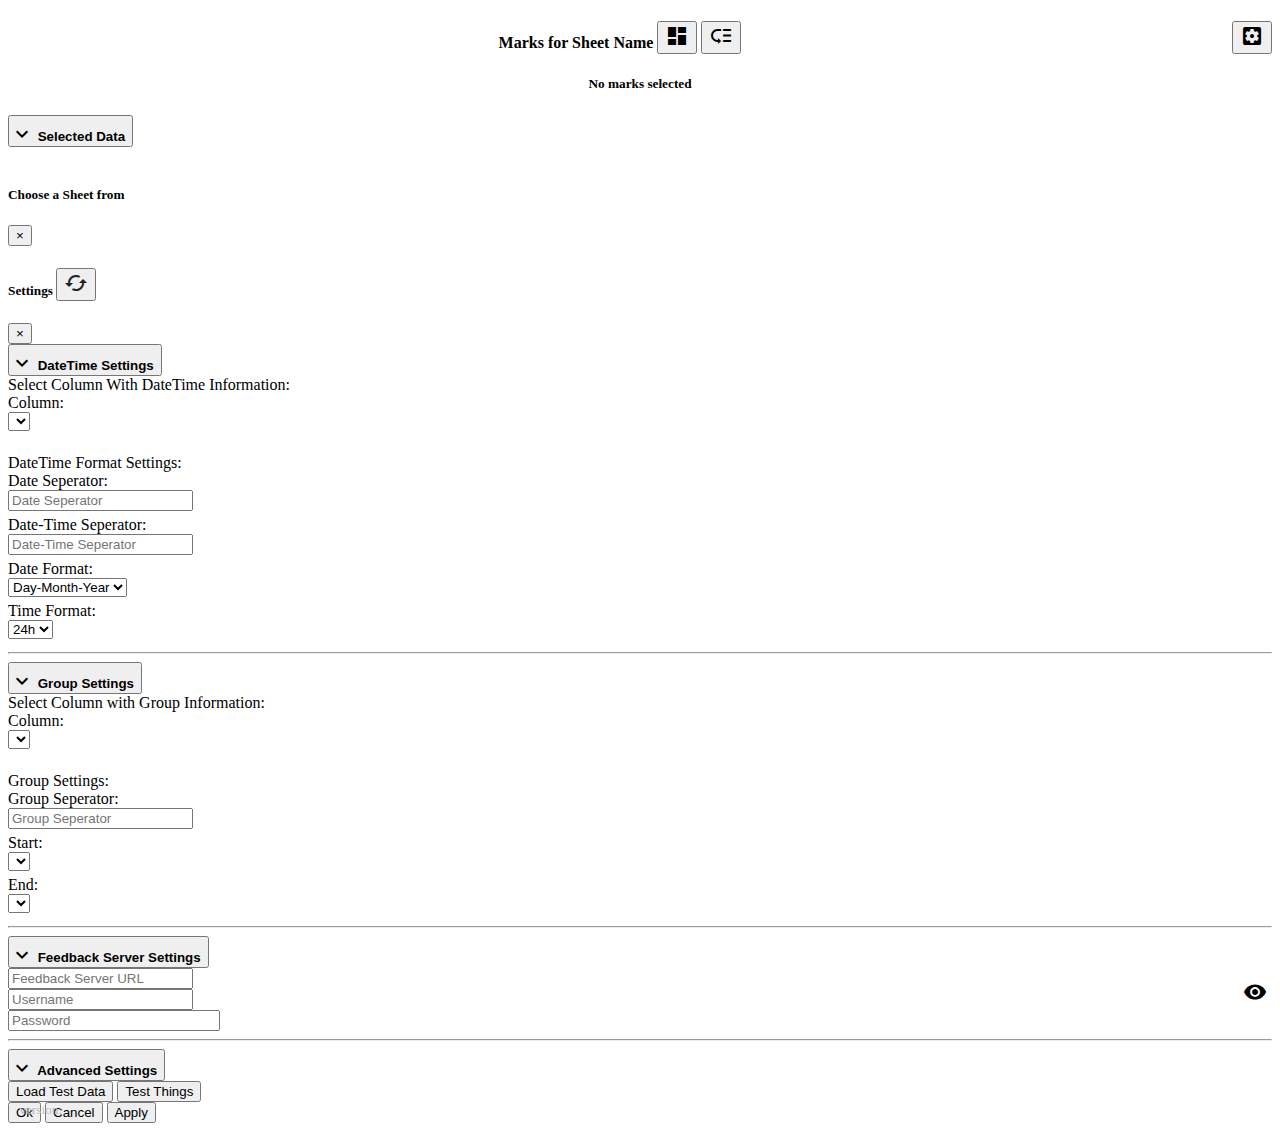
==== example_extension.html @ 6c979dc3 "Added Better Test Data" ====
<!DOCTYPE html>
<html>
    <head>
        <meta charset="utf-8">
        <meta http-equiv="X-UA-Compatible" content="IE=edge">
        <meta name="viewport" content="width=device-width, initial-scale=1">
        <title>Example Extensions</title>
        <link rel="shortcut icon" type="image/x-icon" href="./favicon.ico">


        <!-- Datatable Builder: https://datatables.net/download/ -->
        <link rel="stylesheet" type="text/css" href="https://cdn.datatables.net/v/bs4-4.1.1/jq-3.3.1/dt-1.10.18/b-1.5.6/b-colvis-1.5.6/cr-1.5.0/fh-3.1.4/r-2.2.2/sc-2.0.0/datatables.min.css" />
        <script type="text/javascript" src="https://cdn.datatables.net/v/bs4-4.1.1/jq-3.3.1/dt-1.10.18/b-1.5.6/b-colvis-1.5.6/cr-1.5.0/fh-3.1.4/r-2.2.2/sc-2.0.0/datatables.min.js"></script>

        <!-- An icon library, learn more here: https://material.io/resources/icons/?style=baseline -->
        <link href="https://fonts.googleapis.com/icon?family=Material+Icons" rel="stylesheet">

        <!-- Tableau Extensions API Library  -->
        <!-- library is in the /lib directory -->
        <script src="./lib/tableau.extensions.1.latest.js"></script>

        <!-- Include our own style sheets and javascript code -->
        <link rel="stylesheet" href="./example_extension.css">
        <script src="./example_extension.js"></script>
    </head>
    <body>
        <div class="container-fluid">
            <!-- Main UI -->
            <div id="selected_marks">
                <h4 class="text-center">
                    Marks for <span class="sheet_name" id="selected_marks_title">Sheet Name</span>
                    <button title="Choose Sheet" type="button" class="btn btn-link" id="show_choose_sheet_button">
                        <i class="material-icons">dashboard</i>
                    </button>
                    <button title="Reset Filters" type="button" class="btn btn-link" id="reset_filters_button">
                        <i class="material-icons">low_priority</i>
                    </button>
                    <button title="Open Settings Menu" type="button" class="btn btn-link" id="app_settings_button">
                            <i class="material-icons">settings_applications</i>
                    </button>
                </h4>
                <div id="groups" style="display: none;">
                    <table class="table table-hover">
                        <thead id="groups_table_head"></thead>
                        <tbody id="groups_table_body"></tbody>
                    </table>
                </div>
                <div id="no_data_message">
                    <h5 class="text-center">No marks selected</h5>
                </div>
                <button class="btn btn-link btn-collapse collapsed" type="button" data-toggle="collapse" data-target="#selection_data">
                    <i class="chevron material-icons">expand_more</i> Selected Data
                </button>
                <div id="selection_data" class="collapse">
                    <div id="data_table_wrapper"></div>
                    <div id="btn_fault_group" style="display: none;">
                        <button id="data_fault_button" type="button" class="btn btn-danger btn-fault" title="Mark items in list as faulty">Mark Fault</button>
                        <button id="data_correct_button" type="button" class="btn btn-success btn-fault" title="Mark items in list as correct">Mark Correct</button>
                    </div>
                </div>
            </div>
            <br>
            <div id="ranges" style="display:none">
                <ul class="closeable" id="ranges_list"></ul>
                <button id="ranges_submit_button" type="button" class="btn btn-primary btn-submit" title="Submit the entries to the feedback server">Submit</button>
            </div>
        </div>

        <!-- Choose Sheet Dialog (See https://www.w3schools.com/bootstrap/bootstrap_modal.asp for bootstrap dialog info) -->
        <div id="choose_sheet_dialog" class="modal fade" tabindex="-1" role="dialog">
            <div class="modal-dialog" role="document">
                <div class="modal-content">
                    <div class="modal-header">
                        <h5 class="modal-title">Choose a Sheet from <span class="sheet_name" id="choose_sheet_title"></span></h5>
                        <button type="button" class="close" data-dismiss="modal" aria-label="Close">
                            <span aria-hidden="true">&times;</span>
                        </button>
                    </div>
                    <div class="modal-body">
                        <div id="choose_sheet_buttons"></div>
                    </div>
                </div>
            </div>
        </div>

        <!-- Settings Menu -->
        <div class="modal fade" id="app_settings_modal" tabindex="-1" role="dialog">
            <div class="modal-dialog modal-dialog-scrollable" role="document">
                <div class="modal-content">
                    <div class="modal-header">
                        <h5 class="modal-title" id="app_settings_modal_title">Settings
                            <button type="button" class="btn btn-link" id="settings_reload_button" title="Reload Settings">
                                <i class="material-icons">cached</i>
                            </button>
                        </h5>
                        <button type="button" class="close" data-dismiss="modal" aria-label="Close">
                            <span aria-hidden="true">&times;</span>
                        </button>
                    </div>
                    <div class="modal-body">
                        <button class="btn btn-link btn-collapse collapsed" type="button" data-toggle="collapse" data-target="#datetime_settings">
                            <i class="chevron material-icons">expand_more</i> DateTime Settings
                        </button>
                        <div id="datetime_settings" class="collapse">
                            <label>Select Column With DateTime Information:</label>
                            <div class="input-group">
                                <div class="input-group-prepend">
                                    <label class="input-group-text" for="select_datetime_column">Column:</label>
                                </div>
                                <select class="custom-select" id="select_datetime_column" title="Select the DateTime Column"></select>
                            </div>
                            <br>
                            <label>DateTime Format Settings:</label>
                            <div class="input-group">
                                <div class="input-group-prepend">
                                    <label class="input-group-text" for="input_date_sep">Date Seperator:</label>
                                </div>
                                <input type="text" class="form-control text-monospace" id="input_date_sep" title="Input the Date Seperator" placeholder="Date Seperator">
                            </div>
                            <div class="input-group">
                                <div class="input-group-prepend">
                                    <label class="input-group-text" for="input_date_time_sep">Date-Time Seperator:</label>
                                </div>
                                <input type="text" class="form-control text-monospace" id="input_date_time_sep" title="Input the Date-Time Seperator" placeholder="Date-Time Seperator"> 
                            </div>
                            <div class="input-group">
                                <div class="input-group-prepend">
                                    <label class="input-group-text" for="select_date_format">Date Format:</label>
                                </div>
                                <select class="custom-select" id="select_date_format" title="Select the Date Format">
                                    <option value="dmy" selected>Day-Month-Year</option>
                                    <option value="ymd">Year-Month-Day</option>
                                    <option value="mdy">Month-Day-Year</option>
                                </select>
                            </div>
                            <div class="input-group">
                                <div class="input-group-prepend">
                                    <label class="input-group-text" for="select_time_format">Time Format:</label>
                                </div>
                                <select class="custom-select" id="select_time_format" title="Select the Time Format">
                                    <option value="24" selected>24h</option>
                                    <option value="12">12h</option>
                                </select>
                            </div>
                        </div>
                        <hr>
                        <button class="btn btn-link btn-collapse collapsed" type="button" data-toggle="collapse" data-target="#group_settings">
                            <i class="chevron material-icons">expand_more</i> Group Settings
                        </button>
                        <div id="group_settings" class="collapse">
                            <label>Select Column with Group Information:</label>
                            <div class="input-group">
                                <div class="input-group-prepend">
                                    <label class="input-group-text" for="select_group_column">Column:</label>
                                </div>
                                <select class="custom-select" id="select_group_column" title="Select the Group ID Column"></select>
                            </div>
                            <br>
                            <label>Group Settings:</label>
                            <div class="input-group">
                                <div class="input-group-prepend">
                                    <label class="input-group-text" for="input_group_sep">Group Seperator:</label>
                                </div>
                                <input type="text" class="form-control text-monospace" id="input_group_sep" title="Input the Group Seperator" placeholder="Group Seperator">
                            </div>
                            <div class="input-group">
                                <div class="input-group-prepend">
                                    <label class="input-group-text" for="select_group_start">Start:</label>
                                </div>
                                <select class="custom-select" id="select_group_start" title="Select the Start Column"></select>
                            </div>
                            <div class="input-group">
                                <div class="input-group-prepend">
                                    <label class="input-group-text" for="select_group_end">End:</label>
                                </div>
                                <select class="custom-select" id="select_group_end" title="Select the End Column"></select>
                            </div>
                        </div>
                        <hr>
                        <button class="btn btn-link btn-collapse collapsed" type="button" data-toggle="collapse" data-target="#feedback_server_settings">
                            <i class="chevron material-icons">expand_more</i> Feedback Server Settings
                        </button>
                        <div id="feedback_server_settings" class="collapse">
                            <form>
                                <div class="form-group">
                                    <input type="url" class="form-control" id="input_feedback_server" placeholder="Feedback Server URL" title="Enter the URL of the Feedback Server">
                                </div>
                                <div class="form-row">
                                    <div class="form-group col">
                                        <input type="text" class="form-control" id="input_feedback_username" placeholder="Username" title="Enter your Username"></div>
                                    <div class="form-group col">
                                        <input type="password" class="form-control toggleable-password" id="input_feedback_password" placeholder="Password" title="Enter your Password">
                                        <span toggle="#input_feedback_password" class="toggle-password unselectable" title="Toggle the visibility of the password"><i class="material-icons">visibility</i></span>
                                    </div>
                                </div>
                            </form>
                        </div>
                        <hr>
                        <button class="btn btn-link btn-collapse collapsed" type="button" data-toggle="collapse" data-target="#advanced_settings">
                            <i class="chevron material-icons">expand_more</i> Advanced Settings
                        </button>                        
                        <div id="advanced_settings" class="collapse">
                            <button id="test_data_button" class="btn btn-warning">Load Test Data</button>
                            <button id="test_things_button" class="btn btn-warning">Test Things</button>
                        </div>
                    </div>
                    <div class="modal-footer">
                        <label class="version-number">version: <span id="version_number"></span></label>
                        <button type="button" class="btn btn-primary" id="ok_settings_button" data-dismiss="modal">Ok</button>
                        <button type="button" class="btn btn-secondary" data-dismiss="modal">Cancel</button>
                        <button type="button" class="btn btn-info" id="apply_settings_button">Apply</button>
                    </div>
                </div>
            </div>
        </div>
    </body>
 </html>
---- example_extension.css ----
/*
https://stackoverflow.com/questions/924916/is-there-a-way-to-make-a-div-unselectable
  by https://stackoverflow.com/users/165164/anne-gunn
*/
.unselectable {
  -webkit-touch-callout: none;
  -webkit-user-select: none;
  -khtml-user-select: none;
  -moz-user-select: none;
  -ms-user-select: none;
  -o-user-select: none;
  user-select: none;
}

.sheet_name {
  font-weight: bold;
}

.text-center{
  text-align: center;
}

div.DTS div.dataTables_scrollBody {
    background: white;
}


#app_settings_button {
  float: right;
}

#settings_reload_button {
  color: #212529;
}

#app_settings_modal .input-group {
  padding-bottom: 5px;
}

.btn-collapse {
  padding-top: 0px;
  padding-left: 0px;
  font-weight: bold;
}

.chevron {
  position: relative;
  bottom: -5px;
}

.btn-collapse.collapsed .chevron {
  transition: all 0.2s ease-out;
  transform: rotate(0deg);
}

.btn-collapse .chevron {
  transition: all 0.2s ease-out;
  transform: rotate(-180deg);
}

.toggleable-password {
  padding-right: 29px;
}

.toggle-password {
  float: right;
  margin-top: -30px;
  margin-right: 5px;
  position: relative;
  z-index: 2;
  cursor: pointer;
}

.version-number {
  position: absolute;
  left: 1.2rem;
  color: #bbb;
  font-size: smaller;
}


#btn_fault_group {
    width: 100%;
    height: 38px;
    margin-bottom: 5px;
    margin-top: 5px;
    align-content: space-between;
}

.btn-fault {
    float: right;
    margin-left: 5px;
    width: 120px;
}

#ranges_submit_button {
  float: right;
}

ul.closeable {
    list-style-type: none;
    padding: 0;
    margin: 0;
    margin-bottom: 5px;
    margin-top: 5px;
  }
  
  ul.closeable li {
    border: 1px solid #ddd;
    margin-top: -1px; /* Prevent double borders */
    background-color: #f6f6f6;
    padding: 8px;
    font-size: 16px;
    text-decoration: none;
    color: black;
    display: block;
    position: relative;
  }
  
  ul.closeable li:hover {
    background-color: #eee;
  }
  
  .btn-close {
    cursor: pointer;
    position: absolute;
    top: 50%;
    right: 0%;
    font-size: 22px;
    padding: 4px 11px;
    transform: translate(0%, -50%);
  }
  
  .btn-close:hover {
    background: #bbb;
  }
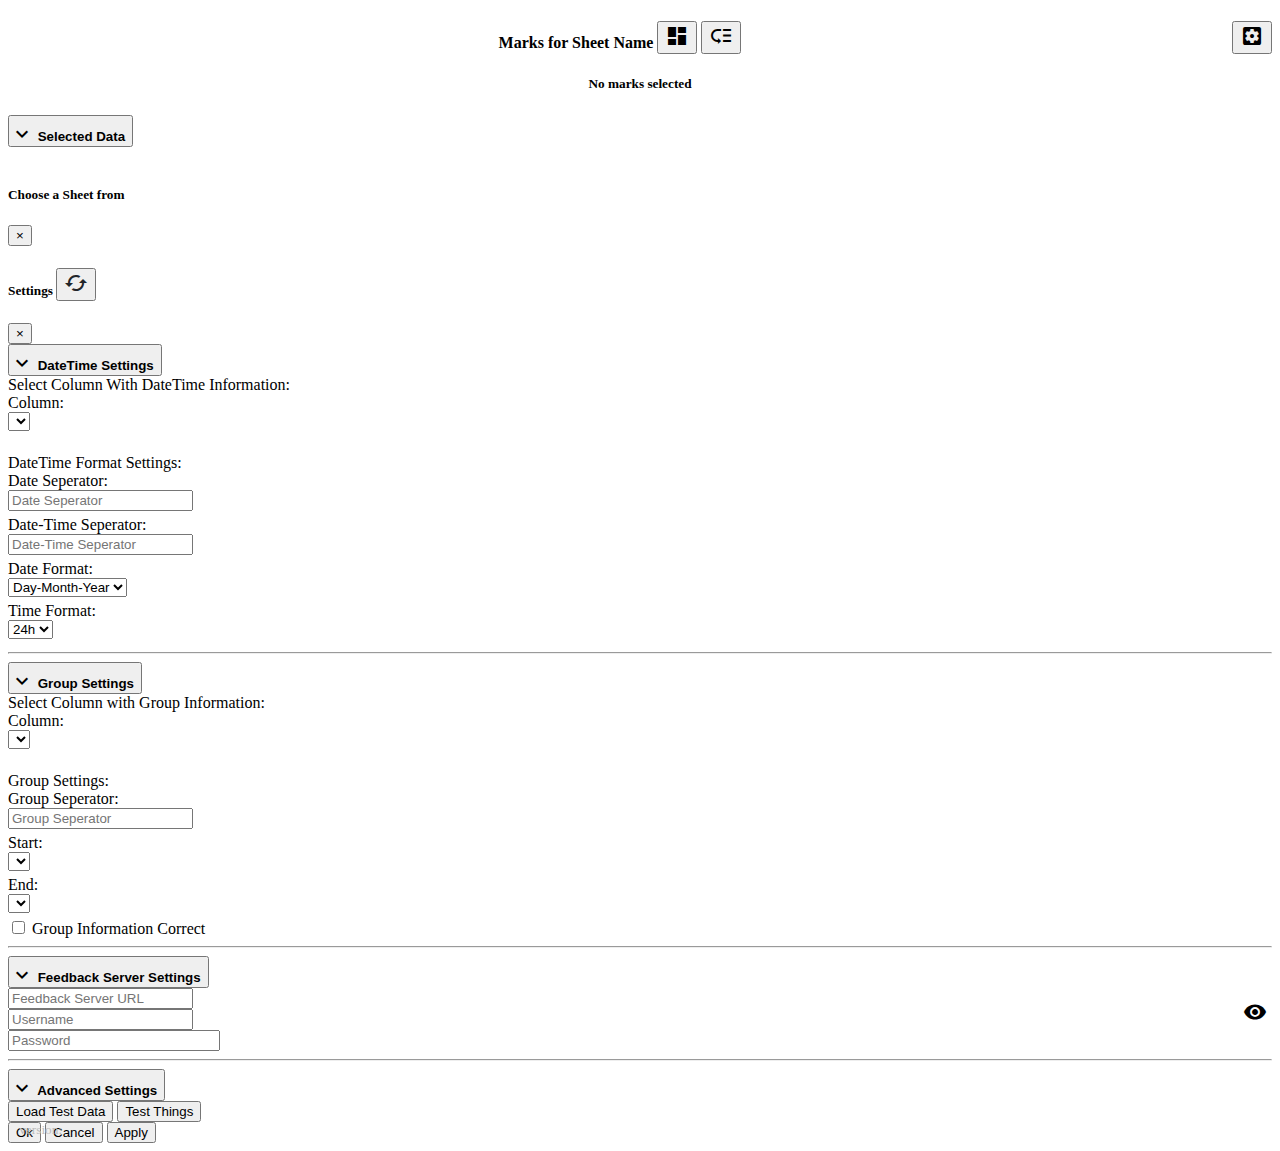
==== commit cc4511b5: "added ready checkbox" ====
--- a/example_extension.html
+++ b/example_extension.html
@@ -175,6 +175,10 @@
                                 </div>
                                 <select class="custom-select" id="select_group_end" title="Select the End Column"></select>
                             </div>
+                            <div class="custom-control custom-checkbox">
+                                <input type="checkbox" class="custom-control-input" id="check_ready">
+                                <label class="custom-control-label" for="check_ready">Group Information Correct</label>
+                              </div>
                         </div>
                         <hr>
                         <button class="btn btn-link btn-collapse collapsed" type="button" data-toggle="collapse" data-target="#feedback_server_settings">
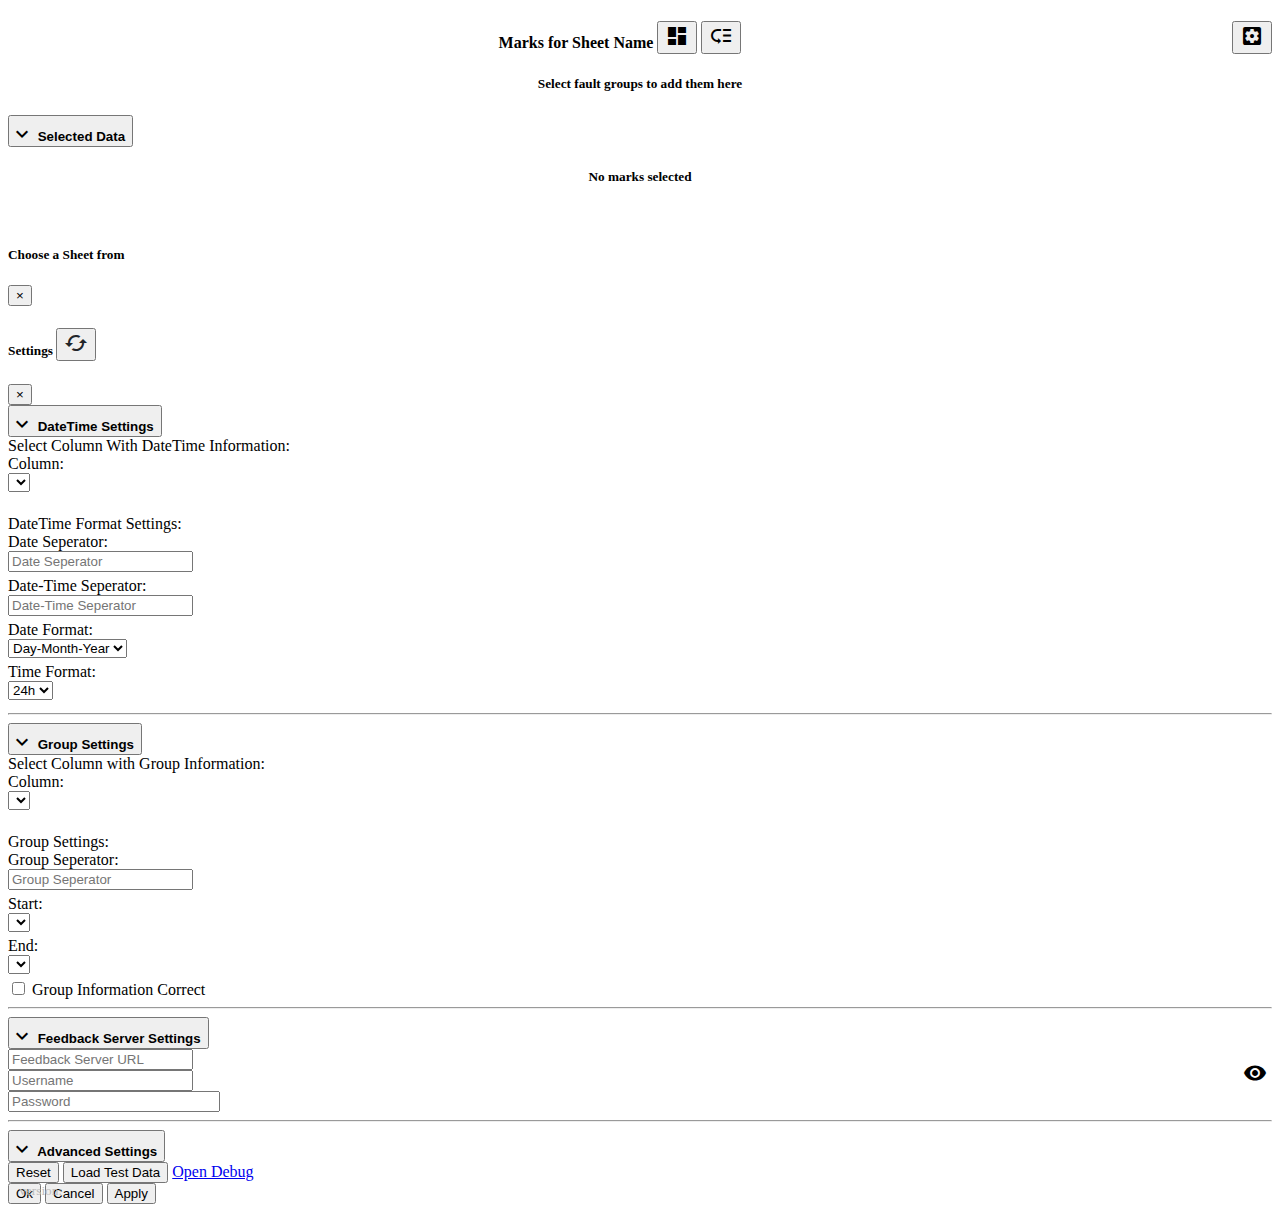
==== commit 8c859b15: "added reset button and group message" ====
--- a/example_extension.html
+++ b/example_extension.html
@@ -36,22 +36,25 @@
                         <i class="material-icons">low_priority</i>
                     </button>
                     <button title="Open Settings Menu" type="button" class="btn btn-link" id="app_settings_button">
-                            <i class="material-icons">settings_applications</i>
+                        <i class="material-icons">settings_applications</i>
                     </button>
                 </h4>
+                <div id="no_groups_message">
+                    <h5 class="text-center">Select fault groups to add them here</h5>
+                </div>
                 <div id="groups" style="display: none;">
                     <table class="table table-hover">
                         <thead id="groups_table_head"></thead>
                         <tbody id="groups_table_body"></tbody>
                     </table>
                 </div>
-                <div id="no_data_message">
-                    <h5 class="text-center">No marks selected</h5>
-                </div>
                 <button class="btn btn-link btn-collapse collapsed" type="button" data-toggle="collapse" data-target="#selection_data">
                     <i class="chevron material-icons">expand_more</i> Selected Data
                 </button>
                 <div id="selection_data" class="collapse">
+                    <div id="no_data_message">
+                        <h5 class="text-center">No marks selected</h5>
+                    </div>
                     <div id="data_table_wrapper"></div>
                     <div id="btn_fault_group" style="display: none;">
                         <button id="data_fault_button" type="button" class="btn btn-danger btn-fault" title="Mark items in list as faulty">Mark Fault</button>
@@ -204,8 +207,9 @@
                             <i class="chevron material-icons">expand_more</i> Advanced Settings
                         </button>                        
                         <div id="advanced_settings" class="collapse">
+                            <button id="reset_button" class="btn btn-warning">Reset</button>
                             <button id="test_data_button" class="btn btn-warning">Load Test Data</button>
-                            <button id="test_things_button" class="btn btn-warning">Test Things</button>
+                            <a href="localhost:8696" target="_blank" class="btn btn-warning">Open Debug</a>
                         </div>
                     </div>
                     <div class="modal-footer">
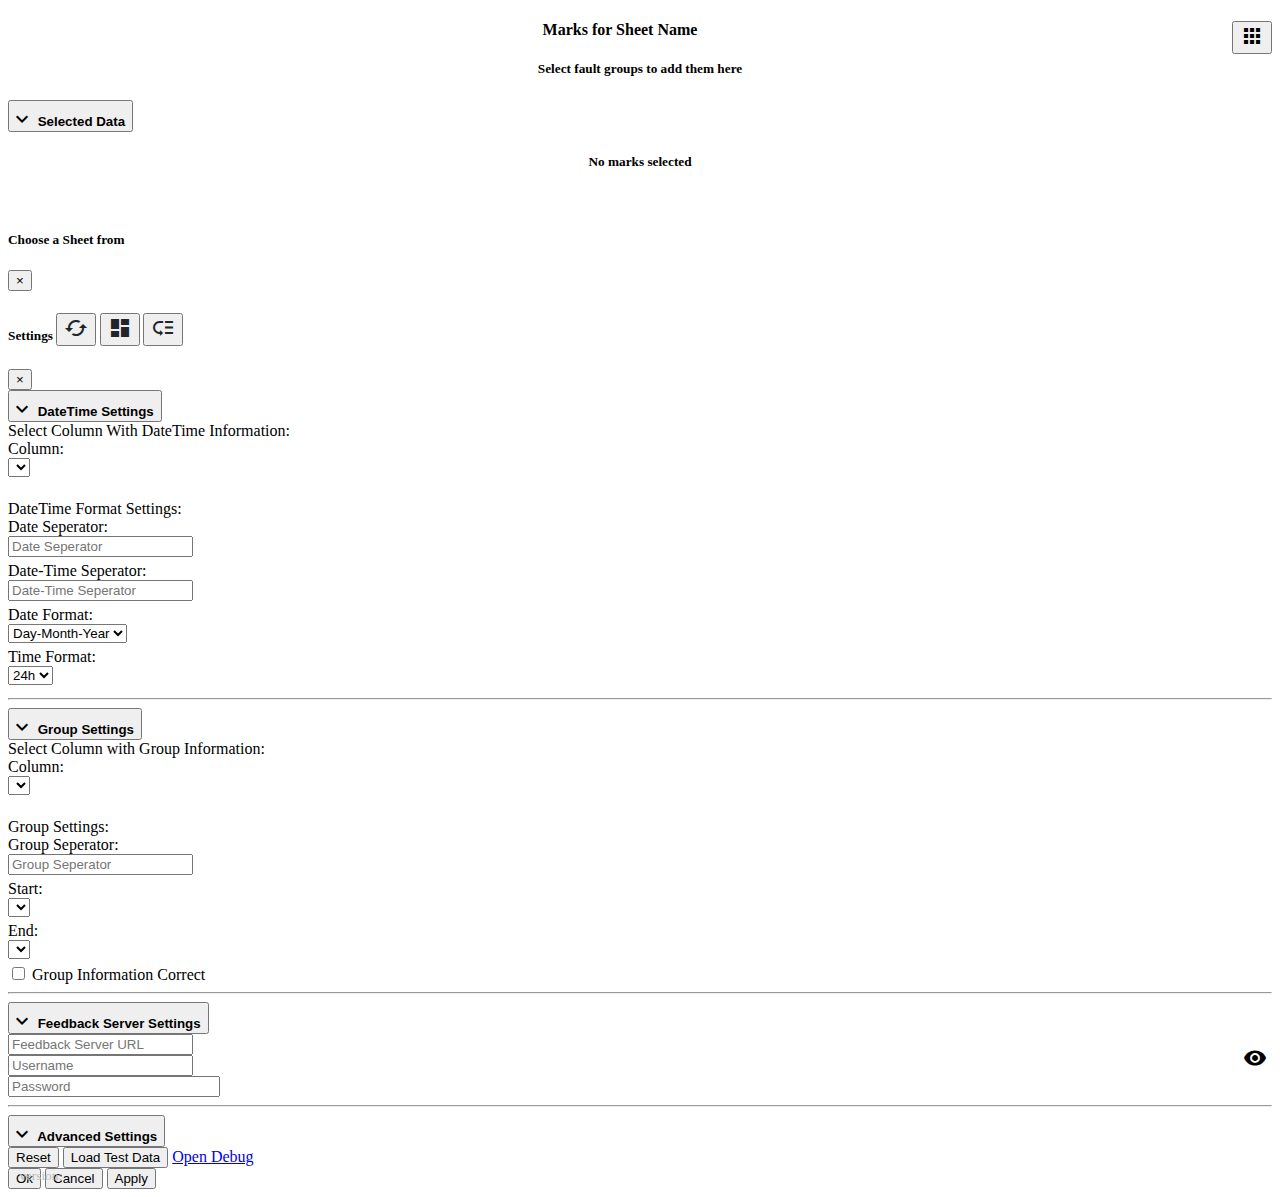
==== commit 7155edf1: "added tooltips for advanced settings" ====
--- a/example_extension.html
+++ b/example_extension.html
@@ -29,14 +29,8 @@
             <div id="selected_marks">
                 <h4 class="text-center">
                     Marks for <span class="sheet_name" id="selected_marks_title">Sheet Name</span>
-                    <button title="Choose Sheet" type="button" class="btn btn-link" id="show_choose_sheet_button">
-                        <i class="material-icons">dashboard</i>
-                    </button>
-                    <button title="Reset Filters" type="button" class="btn btn-link" id="reset_filters_button">
-                        <i class="material-icons">low_priority</i>
-                    </button>
                     <button title="Open Settings Menu" type="button" class="btn btn-link" id="app_settings_button">
-                        <i class="material-icons">settings_applications</i>
+                        <i class="material-icons">apps</i>
                     </button>
                 </h4>
                 <div id="no_groups_message">
@@ -92,8 +86,14 @@
                 <div class="modal-content">
                     <div class="modal-header">
                         <h5 class="modal-title" id="app_settings_modal_title">Settings
-                            <button type="button" class="btn btn-link" id="settings_reload_button" title="Reload Settings">
+                            <button type="button" class="btn btn-link color-black" id="settings_reload_button" title="Reload Settings">
                                 <i class="material-icons">cached</i>
+                            </button>
+                            <button title="Choose Sheet" type="button" class="btn btn-link color-black" id="show_choose_sheet_button">
+                                <i class="material-icons">dashboard</i>
+                            </button>
+                            <button title="Reset Filters" type="button" class="btn btn-link color-black" id="reset_filters_button">
+                                <i class="material-icons">low_priority</i>
                             </button>
                         </h5>
                         <button type="button" class="close" data-dismiss="modal" aria-label="Close">
@@ -207,9 +207,9 @@
                             <i class="chevron material-icons">expand_more</i> Advanced Settings
                         </button>                        
                         <div id="advanced_settings" class="collapse">
-                            <button id="reset_button" class="btn btn-warning">Reset</button>
-                            <button id="test_data_button" class="btn btn-warning">Load Test Data</button>
-                            <a href="localhost:8696" target="_blank" class="btn btn-warning">Open Debug</a>
+                            <button id="reset_button" class="btn btn-warning" title="Load default values into the settings and clear groups and selected data">Reset</button>
+                            <button id="test_data_button" class="btn btn-warning" title="Load example data into the Settings and the Selected Data table">Load Test Data</button>
+                            <a href="localhost:8696" target="_blank" class="btn btn-warning" title="Append '--remote-debugging-port=8696' to the Target in the Tableau Shortcut Properties">Open Debug</a>
                         </div>
                     </div>
                     <div class="modal-footer">
--- a/example_extension.css
+++ b/example_extension.css
@@ -29,7 +29,7 @@
   float: right;
 }
 
-#settings_reload_button {
+.color-black {
   color: #212529;
 }
 
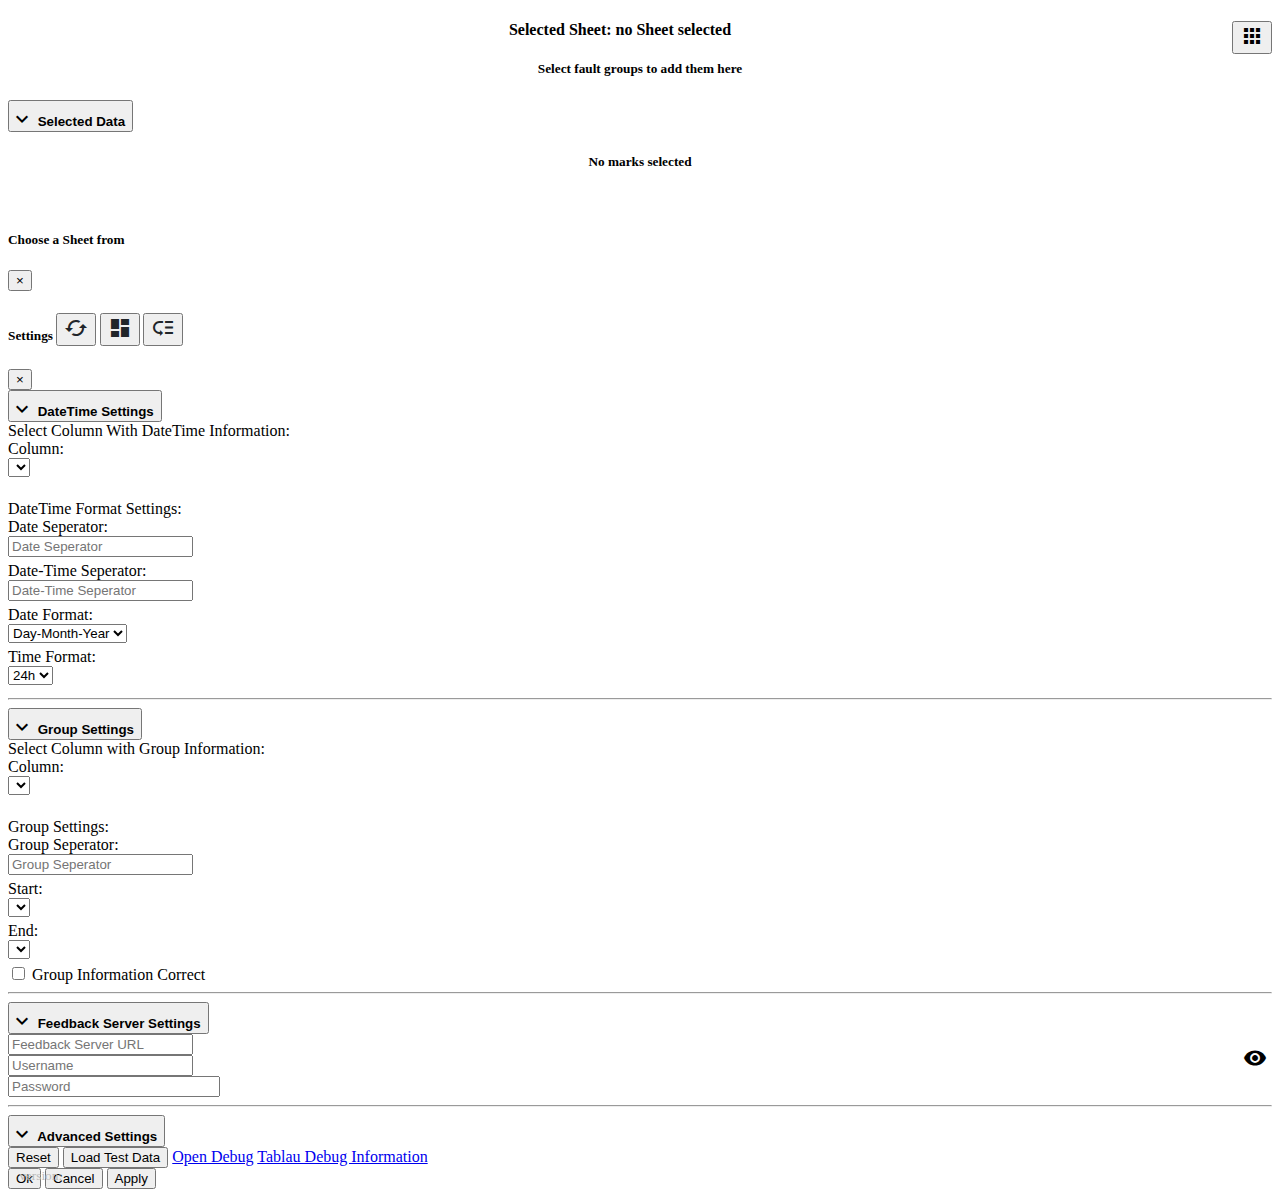
==== commit a4d5159f: "added information for debug" ====
--- a/example_extension.html
+++ b/example_extension.html
@@ -28,7 +28,7 @@
             <!-- Main UI -->
             <div id="selected_marks">
                 <h4 class="text-center">
-                    Marks for <span class="sheet_name" id="selected_marks_title">Sheet Name</span>
+                    Selected Sheet: <span class="sheet_name" id="selected_marks_title">no Sheet selected</span>
                     <button title="Open Settings Menu" type="button" class="btn btn-link" id="app_settings_button">
                         <i class="material-icons">apps</i>
                     </button>
@@ -69,7 +69,7 @@
                 <div class="modal-content">
                     <div class="modal-header">
                         <h5 class="modal-title">Choose a Sheet from <span class="sheet_name" id="choose_sheet_title"></span></h5>
-                        <button type="button" class="close" data-dismiss="modal" aria-label="Close">
+                        <button type="button" class="close" data-dismiss="modal" aria-label="Close" title="Close">
                             <span aria-hidden="true">&times;</span>
                         </button>
                     </div>
@@ -209,14 +209,15 @@
                         <div id="advanced_settings" class="collapse">
                             <button id="reset_button" class="btn btn-warning" title="Load default values into the settings and clear groups and selected data">Reset</button>
                             <button id="test_data_button" class="btn btn-warning" title="Load example data into the Settings and the Selected Data table">Load Test Data</button>
-                            <a href="localhost:8696" target="_blank" class="btn btn-warning" title="Append '--remote-debugging-port=8696' to the Target in the Tableau Shortcut Properties">Open Debug</a>
+                            <a href="localhost:8696" target="_blank" class="btn btn-warning" title="Open the Debug Window (only Tableau Desktop)">Open Debug</a>
+                            <a href="https://tableau.github.io/extensions-api/docs/trex_debugging.html#start-tableau-desktop-and-enable-debugging-windows" target="_blank" class="btn btn-link btn-sm">Tablau Debug Information</a>
                         </div>
                     </div>
                     <div class="modal-footer">
                         <label class="version-number">version: <span id="version_number"></span></label>
-                        <button type="button" class="btn btn-primary" id="ok_settings_button" data-dismiss="modal">Ok</button>
-                        <button type="button" class="btn btn-secondary" data-dismiss="modal">Cancel</button>
-                        <button type="button" class="btn btn-info" id="apply_settings_button">Apply</button>
+                        <button type="button" class="btn btn-primary" id="ok_settings_button" data-dismiss="modal" title="Save changes and exit settings">Ok</button>
+                        <button type="button" class="btn btn-secondary" data-dismiss="modal" title="Cancel changes and exit settings">Cancel</button>
+                        <button type="button" class="btn btn-info" id="apply_settings_button" title="Apply changes">Apply</button>
                     </div>
                 </div>
             </div>
